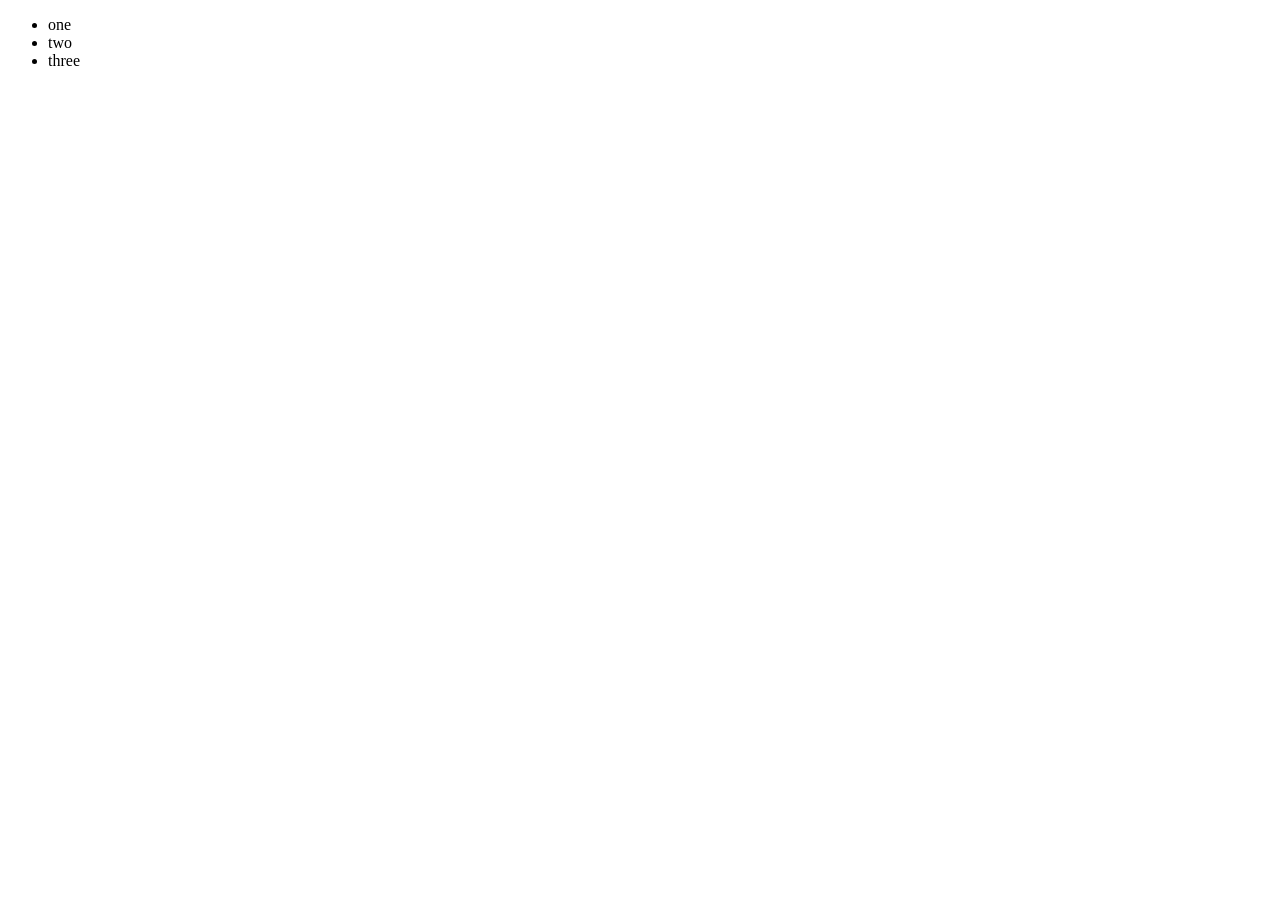
==== ponder/arrays.html @ 0f1f7b24 "some ponder assignment" ====
<!DOCTYPE html>
<html lang="en">
<head>
    <meta charset="UTF-8">
    <meta name="viewport" content="width=device-width, initial-scale=1.0">
    <title>Array Methods</title>
    <script src="arrays.js" defer></script>
    <style>
        .format {
            text-align:center;
        }
        hr {
            width: 200px;
        }
    </style>
</head>
<body>
    <ul id="myList">

    </ul>
    <div id="studentConstainer"></div>
</body>
</html>
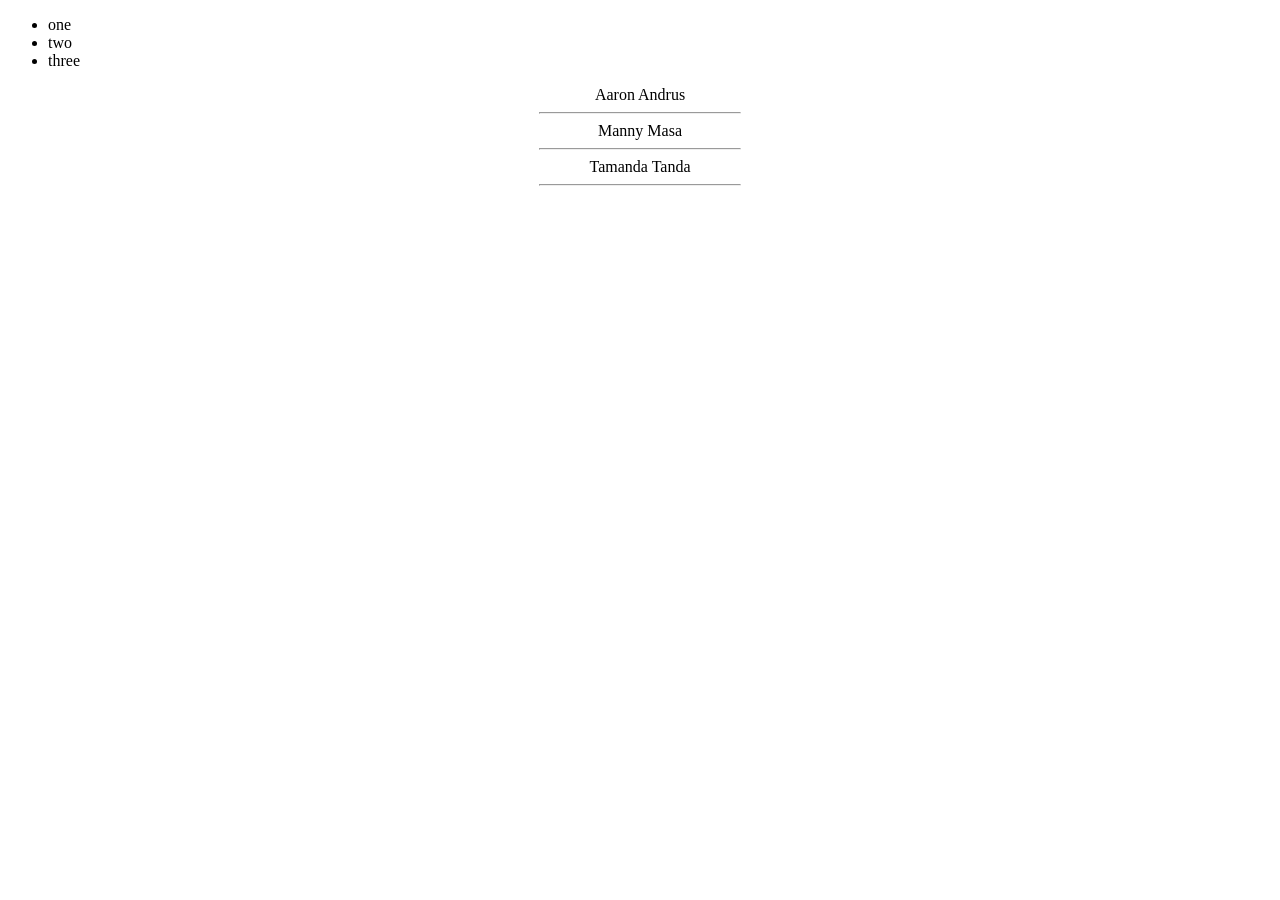
==== commit cd7c4024: "fixed error in html" ====
--- a/ponder/arrays.html
+++ b/ponder/arrays.html
@@ -18,6 +18,6 @@
     <ul id="myList">
 
     </ul>
-    <div id="studentConstainer"></div>
+    <div id="studentContainer"></div>
 </body>
 </html>
